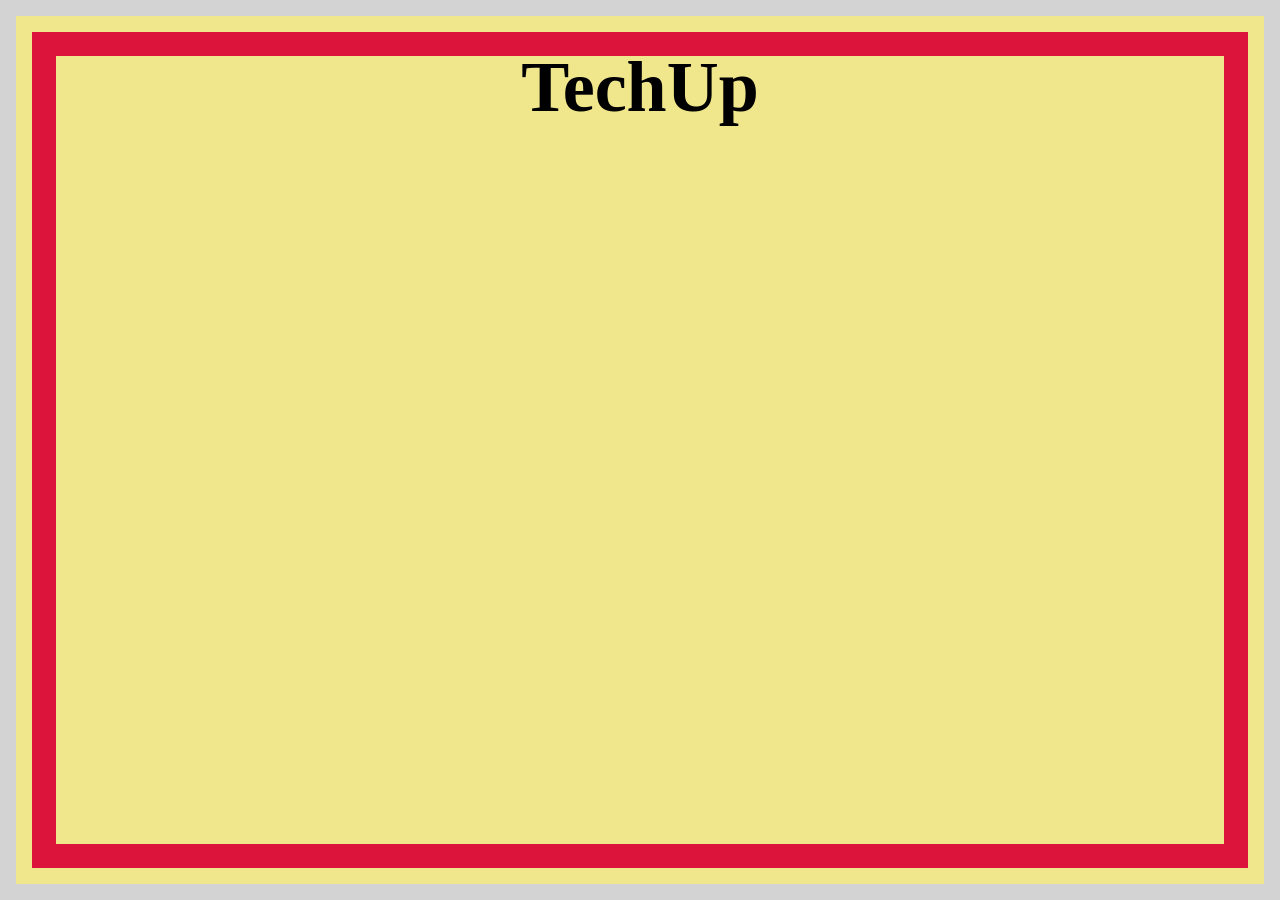
==== ex-2/index.html @ a97df9c7 "feat: implement initial layout for TechUp with styling" ====
<!DOCTYPE html>
<html lang="en">

<head>
  <meta charset="UTF-8" />
  <meta http-equiv="X-UA-Compatible" content="IE=edge" />
  <meta name="viewport" content="width=device-width, initial-scale=1.0" />
  <link rel="stylesheet" href="./style.css" />
  <title>CSS Direction and Box Model - Ex 2</title>
</head>

<body>
  <div class="container">
    <h1>TechUp</h1>
  </div>
</body>

</html>
---- ex-2/style.css ----
body {
  margin: 0;
}

.container {
  background-color: khaki;
  padding: 30px;
  border: 16px solid lightgrey;
  outline: 16px solid black;
  box-sizing: border-box;
  height: 100vh;
  position: relative;
}

.container::before {
  content: "";
  position: absolute;
  top: 16px;
  left: 16px;
  right: 16px;
  bottom: 16px;
  border: 24px solid crimson;
  pointer-events: none;
}

h1 {
  text-align: center;
  font-size: 72px;
  margin: 0;
}
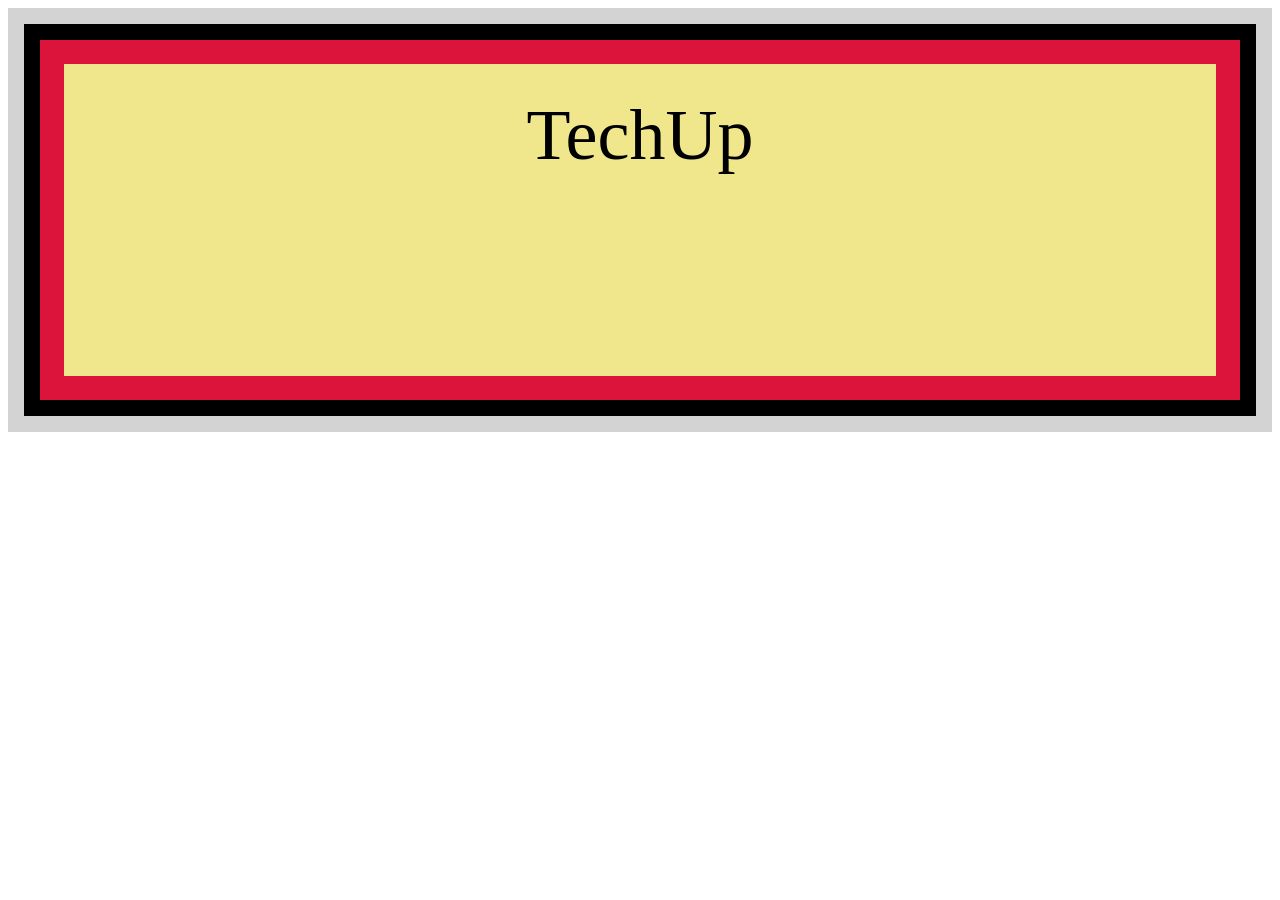
==== commit abf34e40: "Add content and styles for ex-1 and ex-2, including new sections and CSS rules for layout and design" ====
--- a/ex-2/index.html
+++ b/ex-2/index.html
@@ -10,8 +10,10 @@
 </head>
 
 <body>
-  <div class="container">
-    <h1>TechUp</h1>
+  <div class="container1">
+    <div class="container2">
+      <div class="content">TechUp</div> 
+    </div>
   </div>
 </body>
 
--- a/ex-2/style.css
+++ b/ex-2/style.css
@@ -1,30 +1,25 @@
-body {
-  margin: 0;
+*{
+    box-sizing: border-box;
 }
 
-.container {
-  background-color: khaki;
-  padding: 30px;
-  border: 16px solid lightgrey;
-  outline: 16px solid black;
-  box-sizing: border-box;
-  height: 100vh;
-  position: relative;
+html{
+    font-size: 16px;
 }
 
-.container::before {
-  content: "";
-  position: absolute;
-  top: 16px;
-  left: 16px;
-  right: 16px;
-  bottom: 16px;
-  border: 24px solid crimson;
-  pointer-events: none;
+.content{
+    font-size: 72px;
+    text-align: center;
+    background-color: khaki;
+    padding: 30px;
+    height: 40vh;
+    border: 24px solid crimson;
 }
 
-h1 {
-  text-align: center;
-  font-size: 72px;
-  margin: 0;
-}+.container1{
+    border: 16px solid lightgrey;
+}
+
+.container2{
+    border: 16px solid black;
+}
+
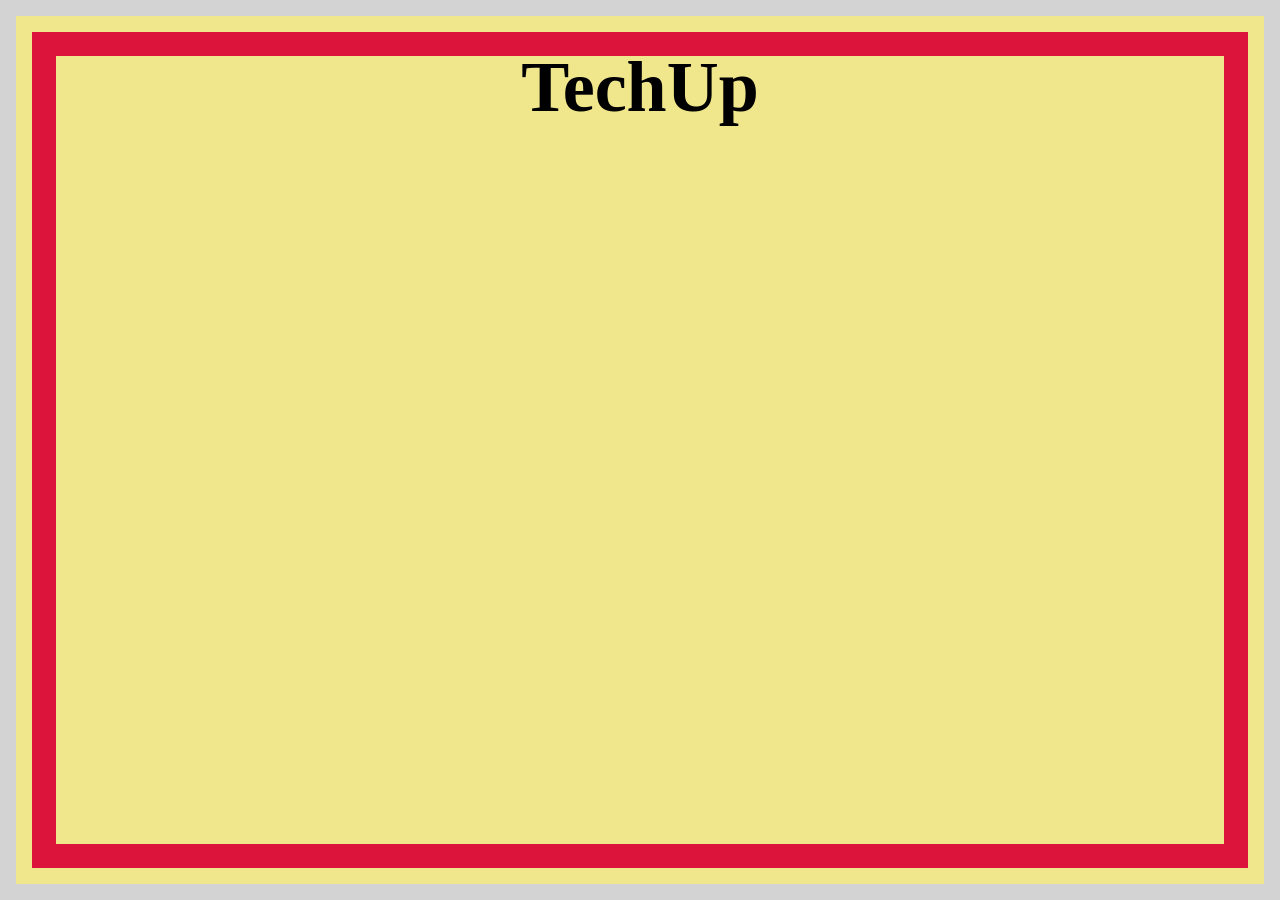
==== commit de98e0d6: "Merge a97df9c79b469c508edcafe10497023b9940a1e4 into 568708b0644b5669d8588009caeddacef20a96f8" ====
--- a/ex-2/index.html
+++ b/ex-2/index.html
@@ -10,10 +10,8 @@
 </head>
 
 <body>
-  <div class="container1">
-    <div class="container2">
-      <div class="content">TechUp</div> 
-    </div>
+  <div class="container">
+    <h1>TechUp</h1>
   </div>
 </body>
 
--- a/ex-2/style.css
+++ b/ex-2/style.css
@@ -1,25 +1,30 @@
-*{
-    box-sizing: border-box;
+body {
+  margin: 0;
 }
 
-html{
-    font-size: 16px;
+.container {
+  background-color: khaki;
+  padding: 30px;
+  border: 16px solid lightgrey;
+  outline: 16px solid black;
+  box-sizing: border-box;
+  height: 100vh;
+  position: relative;
 }
 
-.content{
-    font-size: 72px;
-    text-align: center;
-    background-color: khaki;
-    padding: 30px;
-    height: 40vh;
-    border: 24px solid crimson;
+.container::before {
+  content: "";
+  position: absolute;
+  top: 16px;
+  left: 16px;
+  right: 16px;
+  bottom: 16px;
+  border: 24px solid crimson;
+  pointer-events: none;
 }
 
-.container1{
-    border: 16px solid lightgrey;
-}
-
-.container2{
-    border: 16px solid black;
-}
-
+h1 {
+  text-align: center;
+  font-size: 72px;
+  margin: 0;
+}
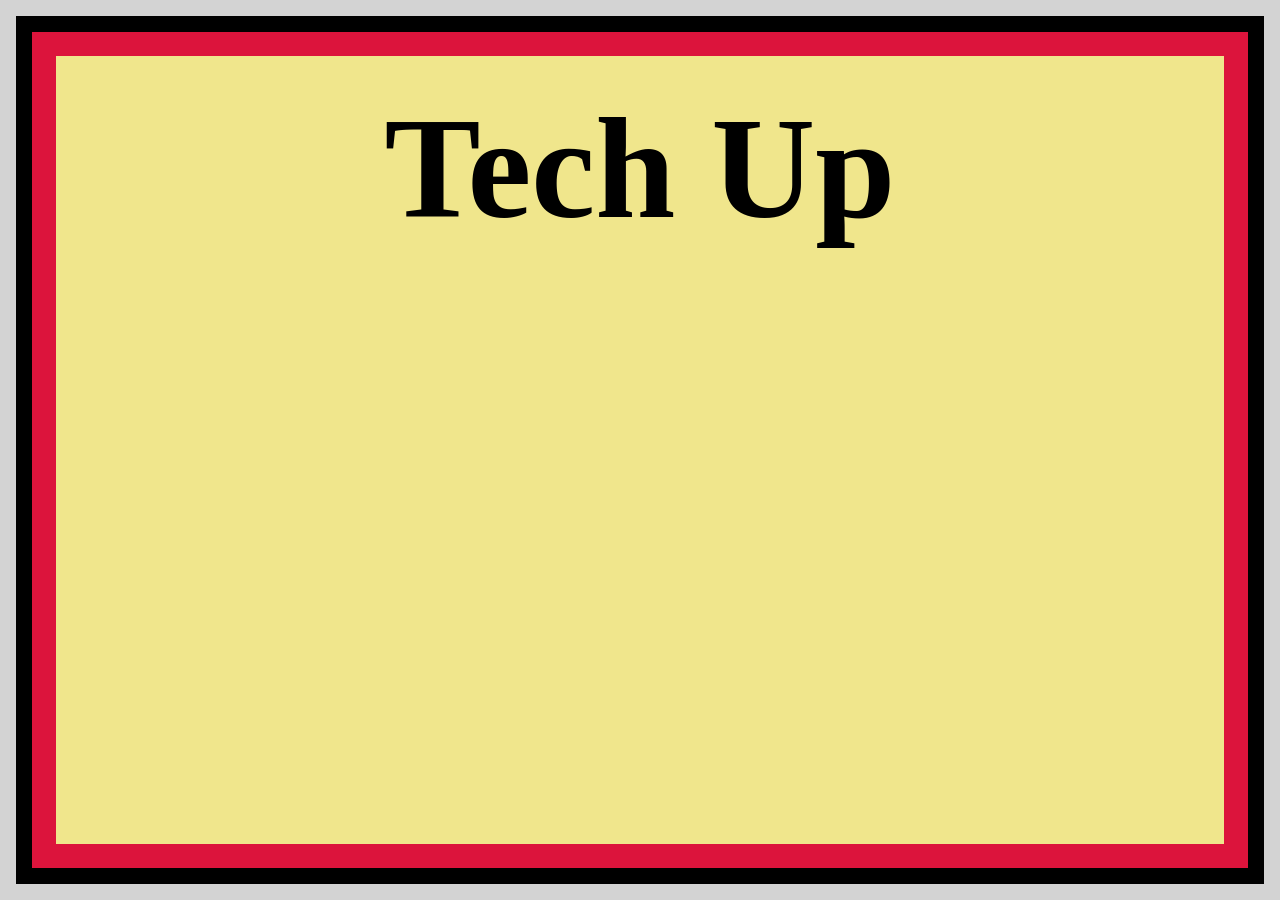
==== commit be6ede60: "Add layout and styling to ex-2; implement box model and content structure in index.html and style.cs" ====
--- a/ex-2/index.html
+++ b/ex-2/index.html
@@ -10,8 +10,12 @@
 </head>
 
 <body>
-  <div class="container">
-    <h1>TechUp</h1>
+  <div class="box-border">
+    <div class="main-box">
+      <div class="box-content">
+        <h1>Tech Up</h1>
+      </div>
+    </div>
   </div>
 </body>
 
--- a/ex-2/style.css
+++ b/ex-2/style.css
@@ -1,30 +1,28 @@
-body {
-  margin: 0;
+*{
+    margin: 0;
+    padding: 0;
+    box-sizing: border-box;
 }
 
-.container {
-  background-color: khaki;
-  padding: 30px;
-  border: 16px solid lightgrey;
-  outline: 16px solid black;
-  box-sizing: border-box;
-  height: 100vh;
-  position: relative;
+.box-border {
+    width: 100vw;
+    height: 100vh;
+    border: 16px solid lightgrey;
 }
 
-.container::before {
-  content: "";
-  position: absolute;
-  top: 16px;
-  left: 16px;
-  right: 16px;
-  bottom: 16px;
-  border: 24px solid crimson;
-  pointer-events: none;
+.main-box {
+    width: 100%;
+    height: 100%;
+    border: 16px solid black;
 }
 
-h1 {
-  text-align: center;
-  font-size: 72px;
-  margin: 0;
+.box-content {
+    width: 100%;
+    height: 100%;
+    border: 24px solid crimson;
+    background-color: khaki;
+    text-align: center;
+    font-size: 72px;
+    padding-top: 30px;
+    
 }
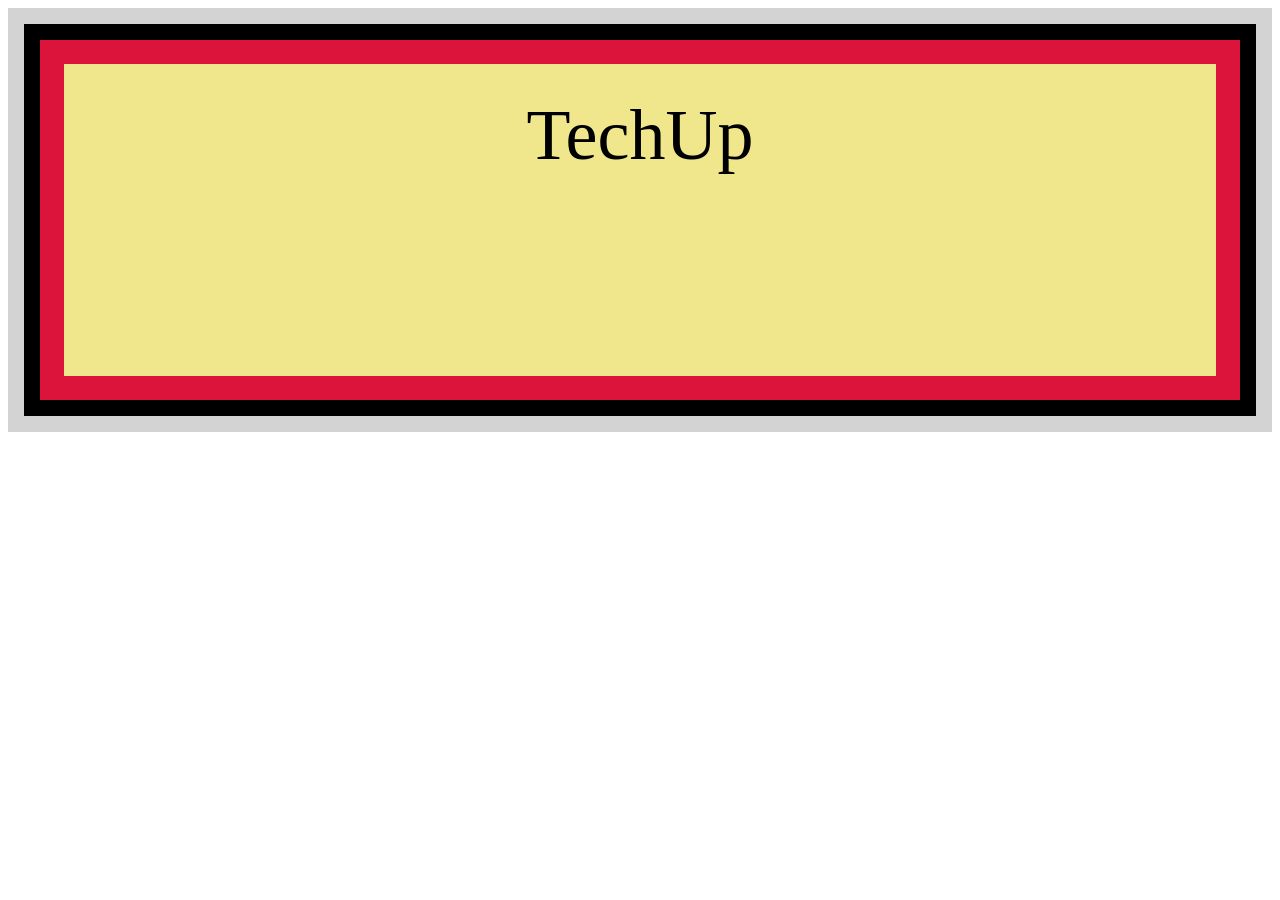
==== commit f60efe6d: "Add content and styles for travel blog and tech section - Updated index.html in ex-1 to include a tr" ====
--- a/ex-2/index.html
+++ b/ex-2/index.html
@@ -10,11 +10,9 @@
 </head>
 
 <body>
-  <div class="box-border">
-    <div class="main-box">
-      <div class="box-content">
-        <h1>Tech Up</h1>
-      </div>
+  <div class="container1">
+    <div class="container2">
+      <div class="content">TechUp</div> 
     </div>
   </div>
 </body>
--- a/ex-2/style.css
+++ b/ex-2/style.css
@@ -1,28 +1,29 @@
 *{
-    margin: 0;
-    padding: 0;
     box-sizing: border-box;
 }
 
-.box-border {
-    width: 100vw;
-    height: 100vh;
+html{
+    font-size: 16px;
+}
+
+.content{
+    font-size: 72px;
+    text-align: center;
+    background-color: khaki;
+    padding: 30px;
+    height: 40vh;
+    border: 24px solid crimson;
+}
+
+.container1{
     border: 16px solid lightgrey;
 }
 
-.main-box {
-    width: 100%;
-    height: 100%;
+.container2{
     border: 16px solid black;
 }
 
-.box-content {
+img{
     width: 100%;
-    height: 100%;
-    border: 24px solid crimson;
-    background-color: khaki;
-    text-align: center;
-    font-size: 72px;
-    padding-top: 30px;
-    
-}+}
+
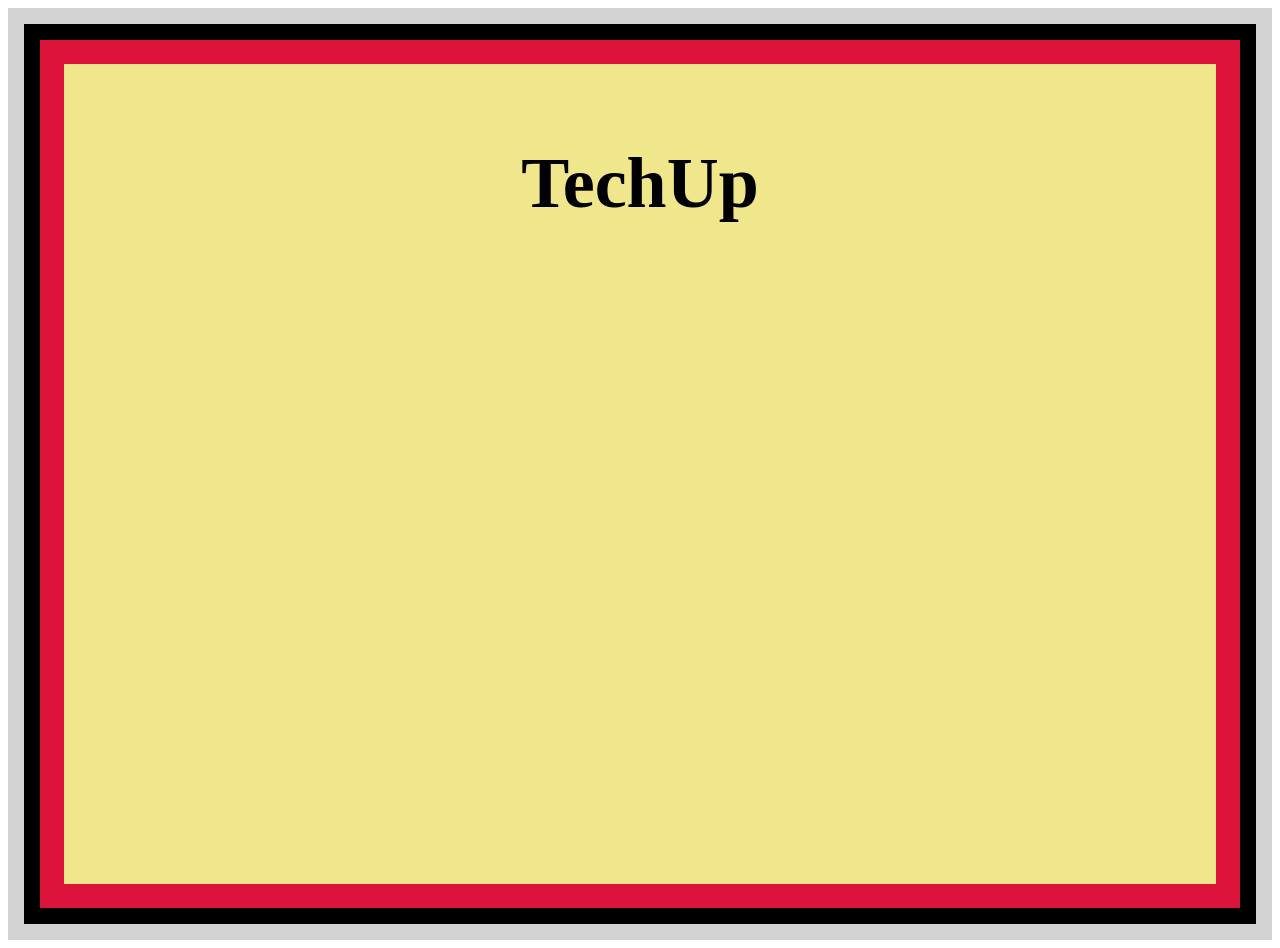
==== commit a70947c4: "feat: assignment ex1 and ex2" ====
--- a/ex-2/index.html
+++ b/ex-2/index.html
@@ -10,11 +10,14 @@
 </head>
 
 <body>
-  <div class="container1">
-    <div class="container2">
-      <div class="content">TechUp</div> 
+  <!-- Start coding here -->
+   <div class="container">
+    <div class="box">
+      <div class="box-content">
+        <h1 class="box-title">TechUp</h1>
+      </div>
     </div>
-  </div>
+   </div>
 </body>
 
 </html>
--- a/ex-2/style.css
+++ b/ex-2/style.css
@@ -1,29 +1,26 @@
-*{
+/* Start coding here */
+
+.container {
+    border: 16px solid lightgray;
+    height: 100vh;
+}
+
+.box {
+    border: 16px solid black;
+    height: 100%;
     box-sizing: border-box;
 }
 
-html{
-    font-size: 16px;
+.box-content {
+    border: 24px solid crimson;
+    padding: 30px;
+    height: 100%;
+    background-color: khaki;
+    box-sizing: border-box;
 }
 
-.content{
+.box-title {
     font-size: 72px;
     text-align: center;
-    background-color: khaki;
-    padding: 30px;
-    height: 40vh;
-    border: 24px solid crimson;
-}
 
-.container1{
-    border: 16px solid lightgrey;
-}
-
-.container2{
-    border: 16px solid black;
-}
-
-img{
-    width: 100%;
-}
-
+}
